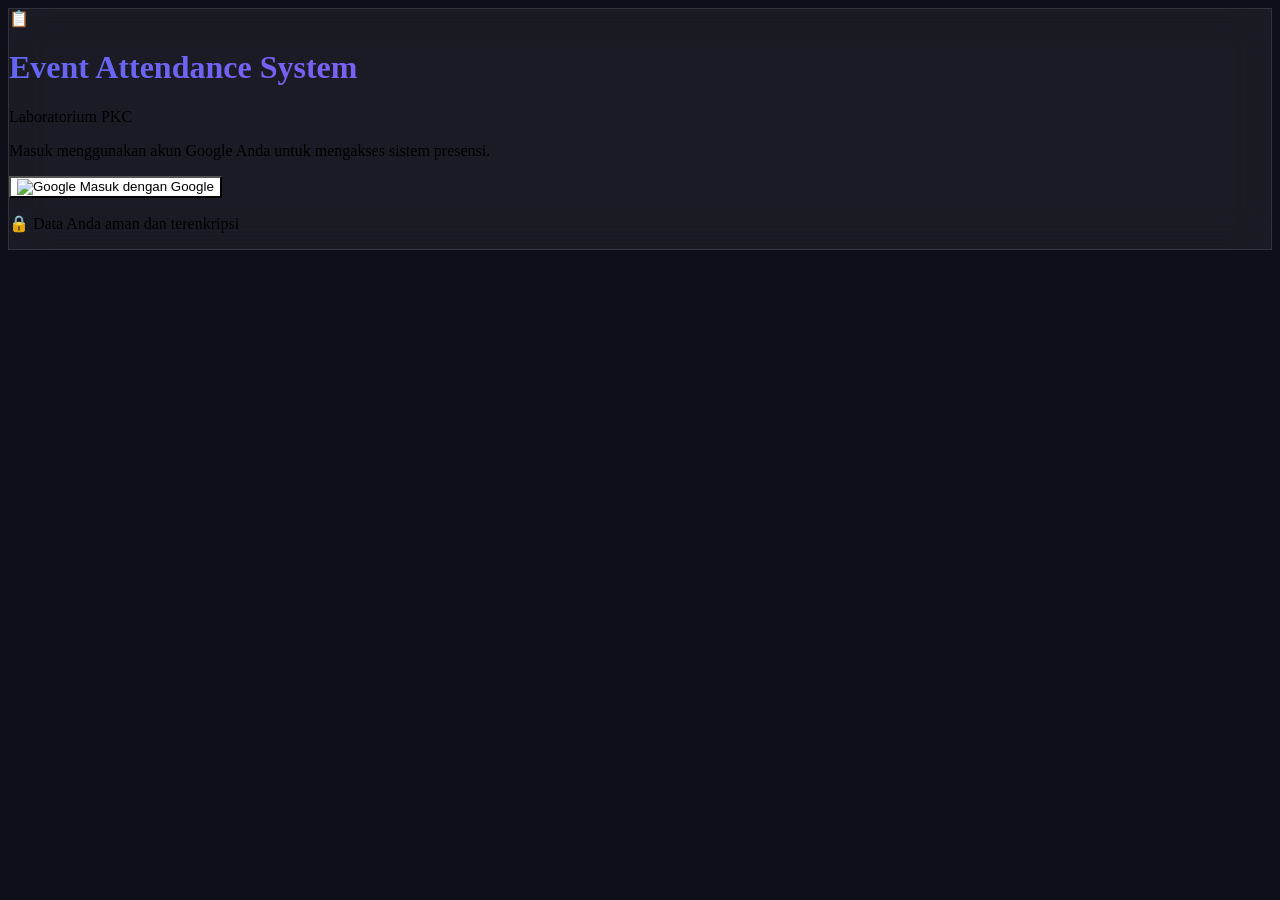
==== admin.html @ 3928535d "Add geofencing feature with Leaflet map" ====
<!DOCTYPE html>
<html lang="id">
<head>
  <meta charset="UTF-8">
  <meta name="viewport" content="width=device-width, initial-scale=1.0">
  <title>Dashboard Admin — Event Attendance</title>
  <script src="https://cdn.tailwindcss.com"></script>
  <script src="https://cdn.jsdelivr.net/npm/chart.js"></script>
  <!-- Leaflet Maps -->
<link rel="stylesheet"
  href="https://unpkg.com/leaflet@1.9.4/dist/leaflet.css"/>
<script src="https://unpkg.com/leaflet@1.9.4/dist/leaflet.js"></script>
<style>
  /* Override Leaflet dark mode */
  .leaflet-container {
    background: #1a1a2e !important;
  }
  .leaflet-tile {
    filter: brightness(0.85) saturate(0.9);
  }
  .leaflet-control-zoom a {
    background: #1e1e2e !important;
    color: #e0e0e0 !important;
    border-color: rgba(255,255,255,0.1) !important;
  }
  .leaflet-popup-content-wrapper {
    background: #1e1e2e !important;
    color: #e0e0e0 !important;
    border: 1px solid rgba(255,255,255,0.1);
  }
  .leaflet-popup-tip {
    background: #1e1e2e !important;
  }
</style>

  <script src="https://accounts.google.com/gsi/client" async defer></script>
  <style>
    body { background-color: #0f0f1a; }
    .glass {
      background: rgba(255,255,255,0.05);
      backdrop-filter: blur(20px);
      -webkit-backdrop-filter: blur(20px);
      border: 1px solid rgba(255,255,255,0.1);
    }
    .gradient-text {
      background: linear-gradient(135deg, #6366f1, #8b5cf6);
      -webkit-background-clip: text;
      -webkit-text-fill-color: transparent;
    }
    .nav-item {
      display: flex;
      flex-direction: column;
      align-items: center;
      gap: 2px;
      padding: 8px 12px;
      border-radius: 14px;
      cursor: pointer;
      transition: all 0.2s;
      color: #6b7280;
      font-size: 10px;
      font-weight: 600;
    }
    .nav-item.active {
      background: rgba(99,102,241,0.2);
      color: #818cf8;
    }
    .nav-item:hover:not(.active) {
      background: rgba(255,255,255,0.05);
      color: #9ca3af;
    }
    .tab-content { display: none; }
    .tab-content.active { display: block; }
    .stat-card {
      background: rgba(255,255,255,0.05);
      border: 1px solid rgba(255,255,255,0.1);
      border-radius: 16px;
      padding: 16px;
    }
    .input-field {
      width: 100%;
      padding: 10px 14px;
      background: rgba(255,255,255,0.05);
      border: 1px solid rgba(255,255,255,0.1);
      border-radius: 12px;
      color: white;
      font-size: 13px;
      outline: none;
      transition: border-color 0.2s;
    }
    .input-field:focus { border-color: #6366f1; }
    .input-field::placeholder { color: #4b5563; }
    .btn-primary {
      background: #4f46e5;
      color: white;
      font-weight: 700;
      padding: 10px 20px;
      border-radius: 12px;
      font-size: 13px;
      transition: all 0.2s;
      cursor: pointer;
    }
    .btn-primary:hover { background: #4338ca; }
    .btn-danger {
      background: rgba(239,68,68,0.2);
      color: #f87171;
      border: 1px solid rgba(239,68,68,0.3);
      font-weight: 600;
      padding: 6px 12px;
      border-radius: 10px;
      font-size: 11px;
      transition: all 0.2s;
      cursor: pointer;
    }
    .btn-danger:hover { background: rgba(239,68,68,0.3); }
    .modal-overlay {
      position: fixed;
      inset: 0;
      background: rgba(0,0,0,0.7);
      backdrop-filter: blur(8px);
      display: flex;
      align-items: center;
      justify-content: center;
      padding: 16px;
      z-index: 50;
    }
    .orb {
      position: fixed;
      border-radius: 50%;
      filter: blur(80px);
      opacity: 0.08;
      pointer-events: none;
    }
  </style>
</head>
<body class="min-h-screen pb-24">

  <!-- Background Orbs -->
  <div class="orb w-96 h-96 bg-indigo-600 -top-20 -right-20"></div>
  <div class="orb w-80 h-80 bg-purple-600 bottom-20 -left-20"></div>

  <div class="max-w-2xl mx-auto p-4 space-y-4">

    <!-- Header -->
    <header class="glass rounded-2xl p-4 flex items-center justify-between">
      <div>
        <h1 class="gradient-text font-bold text-lg">Dashboard Admin</h1>
        <p class="text-gray-400 text-xs" id="admin-email">-</p>
      </div>
      <div class="flex items-center gap-2">
        <span id="admin-role"
          class="px-2 py-1 text-[10px] font-bold rounded-full
            bg-indigo-500/20 text-indigo-400 border border-indigo-500/30">
          ADMIN
        </span>
        <button onclick="window.location.href='index.html'"
          class="w-9 h-9 rounded-xl bg-white/5 hover:bg-white/10
            flex items-center justify-center text-gray-400
            hover:text-white transition text-lg">
          🏠
        </button>
        <button onclick="window.location.href='profile.html'"
          class="relative group">
          <img id="admin-avatar" src="" alt=""
            class="w-9 h-9 rounded-full border-2 border-white/20
              group-hover:border-indigo-500 transition">
        </button>
      </div>
    </header>

    <!-- STAT CARDS -->
    <div class="grid grid-cols-2 gap-3" id="stat-cards">
      <div class="stat-card">
        <p class="text-gray-400 text-xs mb-1">Total User</p>
        <p id="stat-users" class="text-white text-2xl font-bold">-</p>
      </div>
      <div class="stat-card">
        <p class="text-gray-400 text-xs mb-1">Event Aktif</p>
        <p id="stat-events" class="text-white text-2xl font-bold">-</p>
      </div>
      <div class="stat-card">
        <p class="text-gray-400 text-xs mb-1">Total Presensi</p>
        <p id="stat-attendance" class="text-white text-2xl font-bold">-</p>
      </div>
      <div class="stat-card">
        <p class="text-gray-400 text-xs mb-1">Presensi Hari Ini</p>
        <p id="stat-today" class="text-white text-2xl font-bold">-</p>
      </div>
    </div>

    <!-- TAB NAVIGATION -->
    <div class="glass rounded-2xl p-2 flex justify-around">
      <div class="nav-item active" onclick="switchTab('overview')" id="tab-overview">
        <span class="text-xl">📊</span>
        <span>Overview</span>
      </div>
      <div class="nav-item" onclick="switchTab('events')" id="tab-events">
        <span class="text-xl">📅</span>
        <span>Event</span>
      </div>
      <div class="nav-item" onclick="switchTab('users')" id="tab-users">
        <span class="text-xl">👥</span>
        <span>User</span>
      </div>
      <div class="nav-item" onclick="switchTab('scanner')" id="tab-scanner">
        <span class="text-xl">📷</span>
        <span>Scanner</span>
      </div>
      <div class="nav-item" onclick="switchTab('export')" id="tab-export">
        <span class="text-xl">📤</span>
        <span>Export</span>
      </div>
    </div>

    <!-- TAB: OVERVIEW -->
    <div id="content-overview" class="tab-content active space-y-4">
      <div class="glass rounded-2xl p-4 space-y-3">
        <h2 class="text-sm font-semibold text-gray-300">
          Grafik Presensi per Event
        </h2>
        <canvas id="chart-attendance" height="200"></canvas>
      </div>
      <div class="glass rounded-2xl p-4 space-y-3">
        <h2 class="text-sm font-semibold text-gray-300">
          Presensi Terkini
        </h2>
        <div id="recent-attendance" class="space-y-2">
          <p class="text-gray-500 text-xs text-center py-3">Memuat...</p>
        </div>
      </div>
    </div>

    <!-- TAB: EVENTS -->
<div id="content-events" class="tab-content space-y-4">

  <!-- Form Buat Event -->
  <div class="glass rounded-2xl p-5 space-y-4">
    <h2 class="text-sm font-semibold text-gray-300">+ Buat Event Baru</h2>
    <div class="space-y-3">

      <!-- Nama Event -->
      <div>
        <label class="block text-xs text-gray-400 mb-1">Nama Event</label>
        <input type="text" id="evt-title"
          placeholder="Contoh: Rapat All Hands Q3"
          class="input-field">
      </div>

      <!-- Waktu -->
      <div class="grid grid-cols-2 gap-3">
        <div>
          <label class="block text-xs text-gray-400 mb-1">Waktu Mulai</label>
          <input type="datetime-local" id="evt-start" class="input-field">
        </div>
        <div>
          <label class="block text-xs text-gray-400 mb-1">Waktu Selesai</label>
          <input type="datetime-local" id="evt-end" class="input-field">
        </div>
      </div>

      <!-- Toggle Geofencing -->
      <div class="flex items-center justify-between p-3
        bg-white/5 rounded-xl border border-white/10">
        <div>
          <p class="text-white text-sm font-medium">📍 Aktifkan Geofencing</p>
          <p class="text-gray-500 text-xs">
            Presensi hanya valid di dalam radius lokasi event
          </p>
        </div>
        <button onclick="toggleGeofencing()" id="btn-geofencing"
          class="relative w-12 h-6 rounded-full transition-colors duration-300
            bg-gray-600 flex-shrink-0">
          <span id="geofencing-thumb"
            class="absolute top-0.5 left-0.5 w-5 h-5 bg-white
              rounded-full shadow transition-transform duration-300">
          </span>
        </button>
      </div>

      <!-- Geofencing Settings (hidden by default) -->
      <div id="geofencing-settings" class="hidden space-y-3">

        <!-- Radius Input -->
        <div>
          <label class="block text-xs text-gray-400 mb-1">
            Radius Area (meter)
          </label>
          <div class="flex gap-2 items-center">
            <input type="number" id="evt-radius"
              placeholder="Contoh: 100"
              min="10" max="10000" value="100"
              class="input-field flex-1"
              oninput="updateRadiusDisplay()">
            <span class="text-gray-400 text-sm flex-shrink-0">meter</span>
          </div>
          <!-- Preset Radius -->
          <div class="flex gap-2 mt-2 flex-wrap">
            <button onclick="setRadius(50)"
              class="px-3 py-1 bg-white/5 hover:bg-white/10
                text-gray-400 text-xs rounded-lg border
                border-white/10 transition">
              50m
            </button>
            <button onclick="setRadius(100)"
              class="px-3 py-1 bg-white/5 hover:bg-white/10
                text-gray-400 text-xs rounded-lg border
                border-white/10 transition">
              100m
            </button>
            <button onclick="setRadius(200)"
              class="px-3 py-1 bg-white/5 hover:bg-white/10
                text-gray-400 text-xs rounded-lg border
                border-white/10 transition">
              200m
            </button>
            <button onclick="setRadius(500)"
              class="px-3 py-1 bg-white/5 hover:bg-white/10
                text-gray-400 text-xs rounded-lg border
                border-white/10 transition">
              500m
            </button>
            <button onclick="setRadius(1000)"
              class="px-3 py-1 bg-white/5 hover:bg-white/10
                text-gray-400 text-xs rounded-lg border
                border-white/10 transition">
              1km
            </button>
          </div>
        </div>

        <!-- Map -->
        <div>
          <label class="block text-xs text-gray-400 mb-1">
            Titik Pusat Lokasi Event
          </label>

          <!-- Map Status -->
          <div id="map-status"
            class="flex items-center gap-2 p-2 mb-2
              bg-amber-500/10 border border-amber-500/30
              rounded-lg text-amber-400 text-xs">
            <div class="animate-spin rounded-full h-3 w-3
              border-t border-amber-400 flex-shrink-0"></div>
            <span>Mengambil lokasi Anda...</span>
          </div>

          <!-- Map Container -->
          <div id="event-map"
            class="w-full rounded-xl overflow-hidden border border-white/10"
            style="height: 280px; background: #1a1a2e;">
          </div>

          <!-- Koordinat Display -->
          <div class="grid grid-cols-2 gap-2 mt-2">
            <div class="bg-white/5 rounded-lg p-2">
              <p class="text-gray-500 text-[10px] mb-0.5">Latitude</p>
              <p id="display-lat" class="text-white text-xs font-mono">-</p>
            </div>
            <div class="bg-white/5 rounded-lg p-2">
              <p class="text-gray-500 text-[10px] mb-0.5">Longitude</p>
              <p id="display-lng" class="text-white text-xs font-mono">-</p>
            </div>
          </div>

          <p class="text-gray-500 text-[10px] mt-1 text-center">
            Klik pada peta untuk memindahkan titik lokasi event
          </p>
        </div>

      </div>

      <!-- Tombol Simpan -->
      <button onclick="submitCreateEvent()" class="btn-primary w-full">
        💾 Simpan Event
      </button>

    </div>
  </div>

  <!-- Daftar Event -->
  <div class="glass rounded-2xl p-4 space-y-3">
    <h2 class="text-sm font-semibold text-gray-300">Semua Event</h2>
    <div id="events-list" class="space-y-2">
      <p class="text-gray-500 text-xs text-center py-3">Memuat...</p>
    </div>
  </div>
</div>

    <!-- TAB: USERS -->
    <div id="content-users" class="tab-content space-y-4">

      <!-- Search -->
      <div class="glass rounded-2xl p-4">
        <input type="text" id="user-search"
          placeholder="🔍 Cari nama, email, atau badge..."
          class="input-field" oninput="filterUsers()">
      </div>

      <!-- User List -->
      <div class="glass rounded-2xl p-4 space-y-3">
        <div class="flex items-center justify-between">
          <h2 class="text-sm font-semibold text-gray-300">Daftar User</h2>
          <span id="user-count"
            class="text-[10px] text-gray-500 bg-white/5
              px-2 py-1 rounded-full">
            0 user
          </span>
        </div>
        <div id="users-list" class="space-y-2">
          <p class="text-gray-500 text-xs text-center py-3">Memuat...</p>
        </div>
      </div>

    </div>

    <!-- TAB: SCANNER -->
    <div id="content-scanner" class="tab-content">
      <div class="glass rounded-2xl p-5 flex flex-col items-center gap-4">
        <div class="text-6xl">📷</div>
        <div class="text-center">
          <h2 class="text-white font-bold text-base mb-1">Buka Scanner</h2>
          <p class="text-gray-400 text-sm">
            Scanner berjalan di halaman terpisah untuk akses kamera yang optimal.
          </p>
        </div>
        <button onclick="window.location.href='scanner.html'"
          class="btn-primary w-full py-4 text-base">
          📷 Buka Halaman Scanner
        </button>
      </div>
    </div>

    <!-- TAB: EXPORT -->
    <div id="content-export" class="tab-content space-y-4">
      <div class="glass rounded-2xl p-5 space-y-4">
        <h2 class="text-sm font-semibold text-gray-300">Export Data Presensi</h2>

        <div>
          <label class="block text-xs text-gray-400 mb-1">Pilih Event</label>
          <select id="export-event" class="input-field">
            <option value="all" class="bg-gray-900">Semua Event</option>
          </select>
        </div>

        <div class="grid grid-cols-2 gap-3">
          <div>
            <label class="block text-xs text-gray-400 mb-1">Dari Tanggal</label>
            <input type="date" id="export-from" class="input-field">
          </div>
          <div>
            <label class="block text-xs text-gray-400 mb-1">Sampai Tanggal</label>
            <input type="date" id="export-to" class="input-field">
          </div>
        </div>

        <div class="grid grid-cols-2 gap-3">
          <button onclick="exportData('csv')"
            class="btn-primary flex items-center justify-center gap-2">
            📄 Export CSV
          </button>
          <button onclick="exportData('excel')"
            class="btn-primary flex items-center justify-center gap-2"
            style="background:#16a34a">
            📊 Export Excel
          </button>
        </div>
      </div>

      <!-- Export User -->
      <div class="glass rounded-2xl p-5 space-y-3">
        <h2 class="text-sm font-semibold text-gray-300">Export Data User</h2>
        <button onclick="exportUsers()"
          class="btn-primary w-full flex items-center justify-center gap-2">
          👥 Export Daftar User
        </button>
      </div>
    </div>

  </div>

  <!-- BOTTOM NAV (mobile) -->
  <div class="fixed bottom-0 left-0 right-0 glass border-t border-white/10 p-2
    flex justify-around max-w-2xl mx-auto">
    <div class="nav-item" onclick="switchTab('overview')">
      <span>📊</span><span>Overview</span>
    </div>
    <div class="nav-item" onclick="switchTab('events')">
      <span>📅</span><span>Event</span>
    </div>
    <div class="nav-item" onclick="switchTab('users')">
      <span>👥</span><span>User</span>
    </div>
    <div class="nav-item" onclick="switchTab('scanner')">
      <span>📷</span><span>Scanner</span>
    </div>
    <div class="nav-item" onclick="switchTab('export')">
      <span>📤</span><span>Export</span>
    </div>
  </div>

  <!-- MODAL: KONFIRMASI HAPUS -->
  <div id="modal-delete" class="modal-overlay hidden">
    <div class="glass rounded-2xl p-6 w-full max-w-sm space-y-4">
      <h3 class="text-white font-bold text-base">⚠️ Konfirmasi Hapus</h3>
      <p id="modal-delete-msg" class="text-gray-400 text-sm"></p>
      <div class="flex gap-3">
        <button onclick="closeModal()"
          class="flex-1 py-3 bg-white/5 hover:bg-white/10
            text-gray-300 rounded-xl text-sm transition">
          Batal
        </button>
        <button id="modal-confirm-btn"
          class="flex-1 py-3 bg-rose-600 hover:bg-rose-700
            text-white font-bold rounded-xl text-sm transition">
          Hapus
        </button>
      </div>
    </div>
  </div>

  <!-- MODAL: EDIT ROLE USER -->
  <div id="modal-role" class="modal-overlay hidden">
    <div class="glass rounded-2xl p-6 w-full max-w-sm space-y-4">
      <h3 class="text-white font-bold text-base">👤 Ubah Role User</h3>
      <p id="modal-role-email" class="text-gray-400 text-sm"></p>
      <select id="modal-role-select" class="input-field">
        <option value="USER" class="bg-gray-900">USER</option>
        <option value="ADMIN" class="bg-gray-900">ADMIN</option>
        <option value="SUPERADMIN" class="bg-gray-900">SUPERADMIN</option>
      </select>
      <div class="flex gap-3">
        <button onclick="closeRoleModal()"
          class="flex-1 py-3 bg-white/5 hover:bg-white/10
            text-gray-300 rounded-xl text-sm transition">
          Batal
        </button>
        <button onclick="saveRole()"
          class="flex-1 py-3 bg-indigo-600 hover:bg-indigo-700
            text-white font-bold rounded-xl text-sm transition">
          Simpan
        </button>
      </div>
    </div>
  </div>

  <script src="js/config.js"></script>
  <script src="js/app.js"></script>
  <script src="js/admin-events.js"></script>
  <script src="js/admin-users.js"></script>
  <script src="js/admin-stats.js"></script>
  <script src="js/admin-export.js"></script>
  <script>
    let user = null;
    let currentTab = "overview";
    let deleteCallback = null;
    let roleTargetEmail = null;

    // ===== INIT =====
    window.onload = async function() {
      user = await requireAuth({
        requireProfile: true,
        requireAdmin: true
      });
      if (!user) return;

      // Isi info header
      document.getElementById("admin-email").textContent = user.email;
      document.getElementById("admin-role").textContent = user.role;
      if (user.picture) {
        document.getElementById("admin-avatar").src = user.picture;
      }

      // Load semua data
      await Promise.all([
        loadStats(),
        loadRecentAttendance(),
        loadEventsTab(),
        loadUsersTab(),
        loadExportEvents()
      ]);
    };

    // ===== TAB NAVIGATION =====
    function switchTab(tab) {
      // Update nav
      document.querySelectorAll(".nav-item").forEach(el => {
        el.classList.remove("active");
      });
      document.querySelectorAll(`[onclick="switchTab('${tab}')"]`).forEach(el => {
        el.classList.add("active");
      });

      // Update content
      document.querySelectorAll(".tab-content").forEach(el => {
        el.classList.remove("active");
      });
      document.getElementById(`content-${tab}`).classList.add("active");
      currentTab = tab;
    }

    // ===== MODAL DELETE =====
    function showDeleteModal(message, callback) {
      document.getElementById("modal-delete-msg").textContent = message;
      document.getElementById("modal-delete").classList.remove("hidden");
      deleteCallback = callback;
      document.getElementById("modal-confirm-btn").onclick = async () => {
        closeModal();
        if (deleteCallback) await deleteCallback();
      };
    }

    function closeModal() {
      document.getElementById("modal-delete").classList.add("hidden");
      deleteCallback = null;
    }

    // ===== MODAL ROLE =====
    function showRoleModal(email, currentRole) {
      roleTargetEmail = email;
      document.getElementById("modal-role-email").textContent = email;
      document.getElementById("modal-role-select").value = currentRole;
      document.getElementById("modal-role").classList.remove("hidden");
    }

    function closeRoleModal() {
      document.getElementById("modal-role").classList.add("hidden");
      roleTargetEmail = null;
    }

    async function saveRole() {
      if (!roleTargetEmail) return;
      const newRole = document.getElementById("modal-role-select").value;
      showLoading("Mengubah role...");
      const result = await callAPI("updateUserRole", {
        targetEmail: roleTargetEmail,
        newRole: newRole
      });
      hideLoading();
      closeRoleModal();
      if (result.success) {
        showToast("Role berhasil diubah!", "success");
        await loadUsersTab();
      } else {
        showToast("Gagal: " + result.message, "error");
      }
    }
  </script>
  <script>
// ============================================================
// GEOFENCING & MAP LOGIC
// ============================================================
let geofencingEnabled = false;
let eventMap = null;
let eventMarker = null;
let eventCircle = null;
let selectedLat = null;
let selectedLng = null;
let mapInitialized = false;

// ===== TOGGLE GEOFENCING =====
function toggleGeofencing() {
  geofencingEnabled = !geofencingEnabled;

  // Update toggle UI
  const btn = document.getElementById("btn-geofencing");
  const thumb = document.getElementById("geofencing-thumb");
  const settings = document.getElementById("geofencing-settings");

  if (geofencingEnabled) {
    btn.classList.remove("bg-gray-600");
    btn.classList.add("bg-indigo-600");
    thumb.style.transform = "translateX(24px)";
    settings.classList.remove("hidden");

    // Init map jika belum
    if (!mapInitialized) {
      initMap();
    }
  } else {
    btn.classList.remove("bg-indigo-600");
    btn.classList.add("bg-gray-600");
    thumb.style.transform = "translateX(0)";
    settings.classList.add("hidden");
  }
}

// ===== INIT MAP =====
function initMap() {
  // Ambil lokasi admin sekarang
  if (!navigator.geolocation) {
    showMapStatus("GPS tidak tersedia di browser ini.", "error");
    initMapAtDefault();
    return;
  }

  showMapStatus("Mengambil lokasi Anda...", "loading");

  navigator.geolocation.getCurrentPosition(
    (position) => {
      const lat = position.coords.latitude;
      const lng = position.coords.longitude;
      selectedLat = lat;
      selectedLng = lng;
      showMapStatus(
        `Lokasi ditemukan (akurasi ±${Math.round(position.coords.accuracy)}m)`,
        "success"
      );
      createMap(lat, lng);
    },
    (error) => {
      let msg = "Gagal ambil lokasi.";
      if (error.code === 1) msg = "Izin GPS ditolak. Klik peta untuk pilih lokasi manual.";
      if (error.code === 2) msg = "GPS tidak tersedia. Pilih lokasi manual di peta.";
      if (error.code === 3) msg = "GPS timeout. Pilih lokasi manual di peta.";
      showMapStatus(msg, "warning");
      initMapAtDefault();
    },
    { enableHighAccuracy: true, timeout: 10000, maximumAge: 0 }
  );
}

// ===== INIT MAP DI LOKASI DEFAULT =====
function initMapAtDefault() {
  // Default: Jakarta
  createMap(-6.2088, 106.8456);
}

// ===== BUAT MAP =====
function createMap(lat, lng) {
  if (eventMap) {
    eventMap.remove();
    eventMap = null;
  }

  eventMap = L.map("event-map", {
    center: [lat, lng],
    zoom: 17,
    zoomControl: true
  });

  // OpenStreetMap tiles
  L.tileLayer("https://{s}.tile.openstreetmap.org/{z}/{x}/{y}.png", {
    attribution: "© OpenStreetMap contributors",
    maxZoom: 19
  }).addTo(eventMap);

  // Custom marker icon
  const markerIcon = L.divIcon({
    html: `<div style="
      background: #6366f1;
      width: 20px; height: 20px;
      border-radius: 50% 50% 50% 0;
      transform: rotate(-45deg);
      border: 3px solid white;
      box-shadow: 0 2px 8px rgba(0,0,0,0.4);
    "></div>`,
    iconSize: [20, 20],
    iconAnchor: [10, 20],
    className: ""
  });

  // Tambah marker
  eventMarker = L.marker([lat, lng], {
    draggable: true,
    icon: markerIcon
  }).addTo(eventMap);

  // Tambah circle radius
  const radius = parseInt(document.getElementById("evt-radius").value) || 100;
  eventCircle = L.circle([lat, lng], {
    radius: radius,
    color: "#6366f1",
    fillColor: "#6366f1",
    fillOpacity: 0.15,
    weight: 2
  }).addTo(eventMap);

  // Update koordinat display
  updateCoordDisplay(lat, lng);

  // Event: marker di-drag
  eventMarker.on("dragend", (e) => {
    const pos = e.target.getLatLng();
    selectedLat = pos.lat;
    selectedLng = pos.lng;
    eventCircle.setLatLng([pos.lat, pos.lng]);
    updateCoordDisplay(pos.lat, pos.lng);
  });

  // Event: klik di map = pindahkan marker
  eventMap.on("click", (e) => {
    const { lat, lng } = e.latlng;
    selectedLat = lat;
    selectedLng = lng;
    eventMarker.setLatLng([lat, lng]);
    eventCircle.setLatLng([lat, lng]);
    updateCoordDisplay(lat, lng);
  });

  mapInitialized = true;

  // Fix leaflet rendering issue di hidden div
  setTimeout(() => {
    eventMap.invalidateSize();
  }, 300);
}

// ===== UPDATE RADIUS CIRCLE =====
function updateRadiusDisplay() {
  const radius = parseInt(document.getElementById("evt-radius").value) || 100;
  if (eventCircle) {
    eventCircle.setRadius(radius);
  }
}

function setRadius(value) {
  document.getElementById("evt-radius").value = value;
  updateRadiusDisplay();
}

// ===== UPDATE KOORDINAT DISPLAY =====
function updateCoordDisplay(lat, lng) {
  document.getElementById("display-lat").textContent =
    lat.toFixed(6);
  document.getElementById("display-lng").textContent =
    lng.toFixed(6);
}

// ===== TAMPILKAN STATUS MAP =====
function showMapStatus(msg, type) {
  const el = document.getElementById("map-status");
  const styles = {
    loading : "bg-amber-500/10 border-amber-500/30 text-amber-400",
    success : "bg-emerald-500/10 border-emerald-500/30 text-emerald-400",
    warning : "bg-amber-500/10 border-amber-500/30 text-amber-400",
    error   : "bg-rose-500/10 border-rose-500/30 text-rose-400"
  };
  const icons = {
    loading : `<div class="animate-spin rounded-full h-3 w-3
                border-t border-amber-400 flex-shrink-0"></div>`,
    success : `<span>✅</span>`,
    warning : `<span>⚠️</span>`,
    error   : `<span>❌</span>`
  };

  el.className = `flex items-center gap-2 p-2 mb-2
    border rounded-lg text-xs ${styles[type]}`;
  el.innerHTML = `${icons[type]}<span>${msg}</span>`;
}

// Fix map size saat tab events dibuka
const originalSwitchTab = switchTab;
window.switchTab = function(tab) {
  originalSwitchTab(tab);
  if (tab === "events" && eventMap) {
    setTimeout(() => eventMap.invalidateSize(), 300);
  }
};
</script>
</body>
</html>
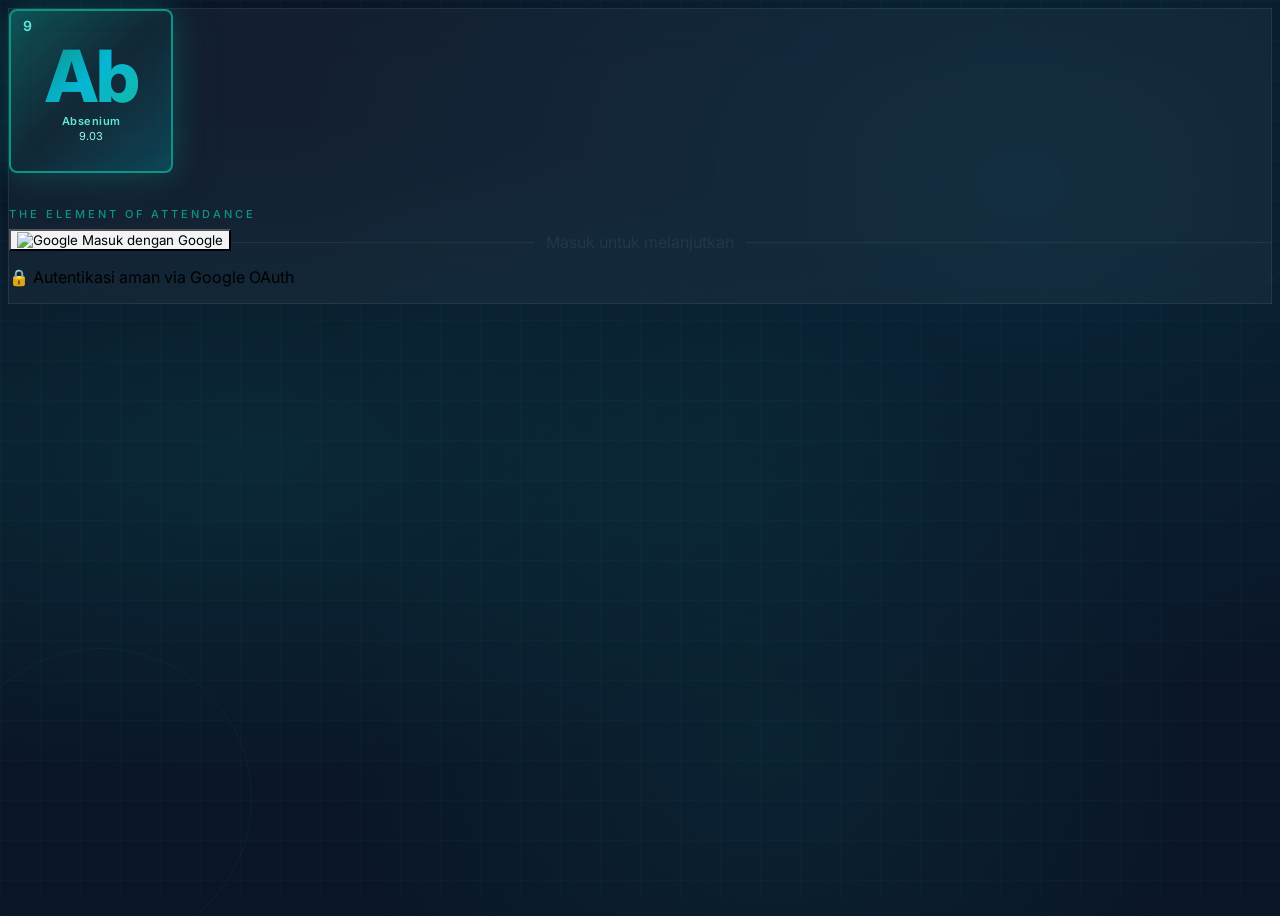
==== commit f3cd3512: "Rebrand to Absenium with periodic element design" ====
--- a/admin.html
+++ b/admin.html
@@ -3,9 +3,11 @@
 <head>
   <meta charset="UTF-8">
   <meta name="viewport" content="width=device-width, initial-scale=1.0">
-  <title>Dashboard Admin — Event Attendance</title>
+  <title>Absenium — Dashboard Admin</title>
   <script src="https://cdn.tailwindcss.com"></script>
   <script src="https://cdn.jsdelivr.net/npm/chart.js"></script>
+  <!-- docx.js untuk export Word -->
+  <script src="https://unpkg.com/docx@7.8.2/build/index.js"></script>
   <!-- Leaflet Maps -->
 <link rel="stylesheet"
   href="https://unpkg.com/leaflet@1.9.4/dist/leaflet.css"/>
@@ -143,7 +145,12 @@
     <!-- Header -->
     <header class="glass rounded-2xl p-4 flex items-center justify-between">
       <div>
-        <h1 class="gradient-text font-bold text-lg">Dashboard Admin</h1>
+        <h1 class="font-bold text-lg" style="
+          background: linear-gradient(135deg, #0d9488, #06b6d4);
+          -webkit-background-clip: text;
+          -webkit-text-fill-color: transparent;">
+          Absenium
+        </h1>
         <p class="text-gray-400 text-xs" id="admin-email">-</p>
       </div>
       <div class="flex items-center gap-2">
@@ -241,9 +248,60 @@
       <div>
         <label class="block text-xs text-gray-400 mb-1">Nama Event</label>
         <input type="text" id="evt-title"
-          placeholder="Contoh: Rapat All Hands Q3"
+          placeholder="Contoh: Pengenalan Kalibrasi"
           class="input-field">
       </div>
+
+      <!-- Keterangan Kegiatan -->
+<div>
+  <label class="block text-xs text-gray-400 mb-1">
+    Keterangan Kegiatan
+  </label>
+  <input type="text" id="evt-keterangan"
+    placeholder="Contoh: Sharing Knowledge, Pengenalan Alat"
+    class="input-field">
+</div>
+
+<!-- Tempat -->
+<div>
+  <label class="block text-xs text-gray-400 mb-1">Tempat</label>
+  <input type="text" id="evt-tempat"
+    placeholder="Contoh: Ruang Rapat Lantai 2"
+    class="input-field">
+</div>
+
+<!-- Pembicara -->
+<div class="space-y-2">
+  <div class="flex items-center justify-between">
+    <label class="block text-xs text-gray-400">
+      Pembicara
+    </label>
+    <button onclick="addPembicaraField()"
+      class="px-2 py-1 bg-indigo-500/20 text-indigo-400
+        border border-indigo-500/30 rounded-lg text-[11px]
+        font-semibold hover:bg-indigo-500/30 transition">
+      + Tambah
+    </button>
+  </div>
+
+  <!-- Container pembicara dinamis -->
+  <div id="pembicara-container" class="space-y-2">
+    <!-- Field pembicara pertama (default) -->
+    <div class="pembicara-item flex items-center gap-2">
+      <input type="text"
+        placeholder="Nama pembicara"
+        class="input-field flex-1 pembicara-input">
+      <input type="text"
+        placeholder="Dari (instansi/bagian)"
+        class="input-field flex-1 pembicara-asal">
+    </div>
+  </div>
+
+  <p class="text-gray-600 text-[10px]">
+    Isi nama dan asal instansi/bagian pembicara
+  </p>
+</div>
+
 
       <!-- Waktu -->
       <div class="grid grid-cols-2 gap-3">
@@ -463,6 +521,15 @@
             📊 Export Excel
           </button>
         </div>
+
+        <!-- Tombol Word baru -->
+        <button onclick="handleExportAllWord()"
+          class="w-full flex items-center justify-center gap-2
+            py-3 rounded-xl font-bold text-sm transition"
+          style="background:#2b5797; color:white;">
+          📝 Export Semua Daftar Hadir (Word)
+        </button>
+
       </div>
 
       <!-- Export User -->
@@ -643,6 +710,18 @@
         showToast("Gagal: " + result.message, "error");
       }
     }
+    function handleExportAllWord() {
+      const eventId = document.getElementById("export-event").value;
+      if (!eventId || eventId === "all") {
+        showToast(
+          "Pilih satu event spesifik untuk export Word",
+          "warning"
+        );
+        return;
+      }
+      exportAttendanceWord(eventId);
+    }
+
   </script>
   <script>
 // ============================================================
@@ -856,5 +935,72 @@
   }
 };
 </script>
+<script>
+// ============================================================
+// PEMBICARA DYNAMIC FIELDS
+// ============================================================
+function addPembicaraField() {
+  const container = document.getElementById("pembicara-container");
+  const items = container.querySelectorAll(".pembicara-item");
+
+  // Maksimal 10 pembicara
+  if (items.length >= 10) {
+    showToast("Maksimal 10 pembicara", "warning");
+    return;
+  }
+
+  const div = document.createElement("div");
+  div.className = "pembicara-item flex items-center gap-2";
+  div.innerHTML = `
+    <input type="text"
+      placeholder="Nama pembicara"
+      class="input-field flex-1 pembicara-input">
+    <input type="text"
+      placeholder="Dari (instansi/bagian)"
+      class="input-field flex-1 pembicara-asal">
+    <button onclick="removePembicaraField(this)"
+      class="w-8 h-8 flex-shrink-0 bg-rose-500/20
+        text-rose-400 border border-rose-500/30
+        rounded-lg flex items-center justify-center
+        hover:bg-rose-500/30 transition text-sm">
+      ✕
+    </button>
+  `;
+  container.appendChild(div);
+}
+
+function removePembicaraField(btn) {
+  btn.closest(".pembicara-item").remove();
+}
+
+function getPembicaraData() {
+  const items = document.querySelectorAll(".pembicara-item");
+  const pembicara = [];
+
+  items.forEach(item => {
+    const nama = item.querySelector(".pembicara-input").value.trim();
+    const asal = item.querySelector(".pembicara-asal").value.trim();
+    if (nama) {
+      pembicara.push({ nama, asal });
+    }
+  });
+
+  return pembicara;
+}
+
+function resetPembicaraFields() {
+  const container = document.getElementById("pembicara-container");
+  container.innerHTML = `
+    <div class="pembicara-item flex items-center gap-2">
+      <input type="text"
+        placeholder="Nama pembicara"
+        class="input-field flex-1 pembicara-input">
+      <input type="text"
+        placeholder="Dari (instansi/bagian)"
+        class="input-field flex-1 pembicara-asal">
+    </div>
+  `;
+}
+</script>
 </body>
 </html>
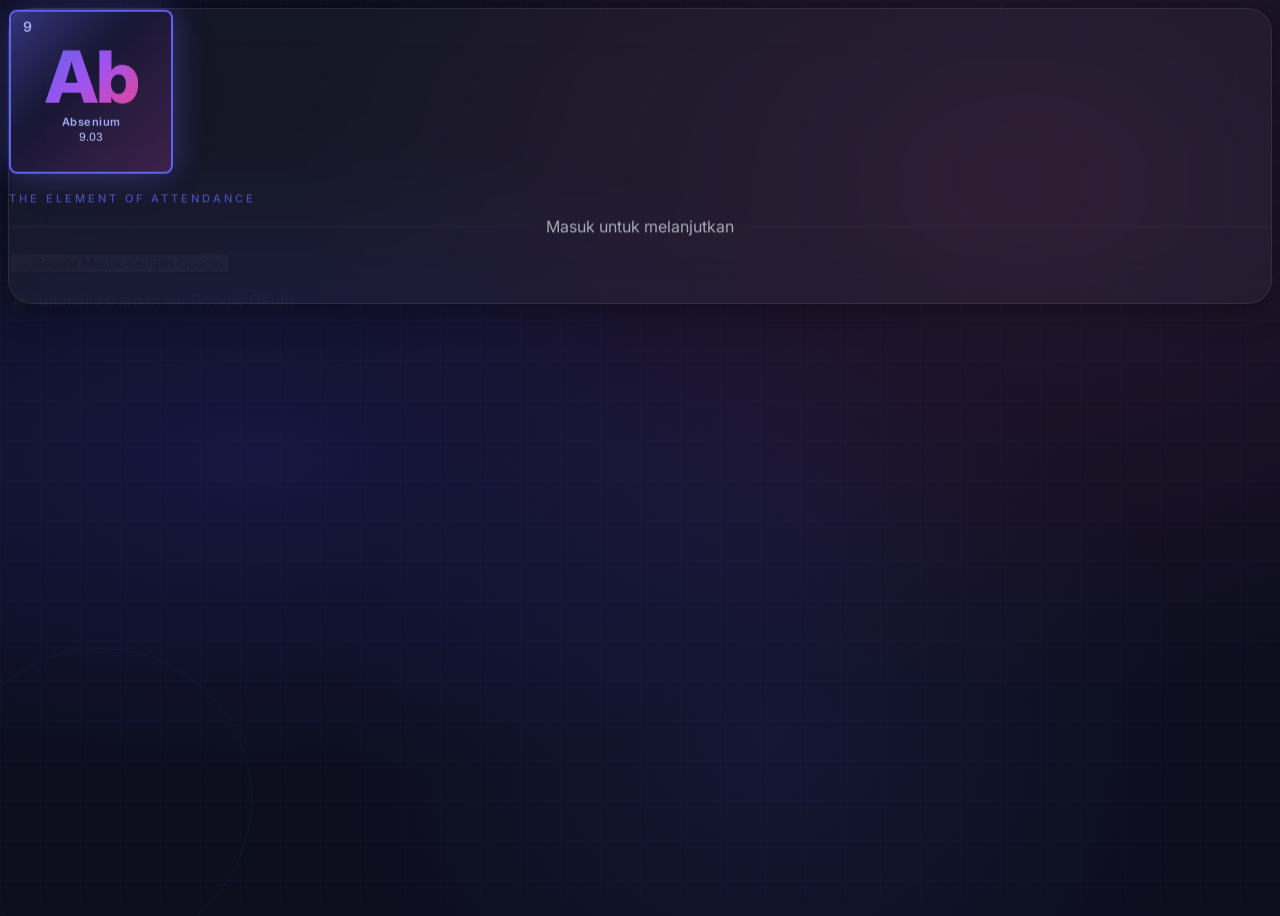
==== commit 6a538a75: "Rebrand colors to Indigo + Pink theme" ====
--- a/admin.html
+++ b/admin.html
@@ -4,6 +4,7 @@
   <meta charset="UTF-8">
   <meta name="viewport" content="width=device-width, initial-scale=1.0">
   <title>Absenium — Dashboard Admin</title>
+  <link rel="stylesheet" href="style.css">
   <script src="https://cdn.tailwindcss.com"></script>
   <script src="https://cdn.jsdelivr.net/npm/chart.js"></script>
   <!-- docx.js untuk export Word -->
@@ -132,6 +133,27 @@
       opacity: 0.08;
       pointer-events: none;
     }
+    /* Override warna ke Indigo + Pink */
+:root {
+  --color-primary     : #4338ca;
+  --color-primary-light: #6366f1;
+  --color-accent      : #ec4899;
+  --color-bg          : #0c0e1e;
+}
+
+body {
+  background-color: #0c0e1e !important;
+  background-image:
+    radial-gradient(ellipse at 20% 0%,
+      rgba(67,56,202,0.2) 0%, transparent 50%),
+    radial-gradient(ellipse at 80% 100%,
+      rgba(236,72,153,0.1) 0%, transparent 50%);
+}
+
+.glass {
+  background: rgba(255,255,255,0.04) !important;
+  border-color: rgba(255,255,255,0.08) !important;
+}
   </style>
 </head>
 <body class="min-h-screen pb-24">
@@ -146,7 +168,7 @@
     <header class="glass rounded-2xl p-4 flex items-center justify-between">
       <div>
         <h1 class="font-bold text-lg" style="
-          background: linear-gradient(135deg, #0d9488, #06b6d4);
+          background: linear-gradient(135deg, #6366f1, #ec4899);
           -webkit-background-clip: text;
           -webkit-text-fill-color: transparent;">
           Absenium
--- a/style.css
+++ b/style.css
@@ -0,0 +1,173 @@
+/* ============================================================
+   ABSENIUM — Global Styles
+   Tema: Indigo + Pink
+   ============================================================ */
+
+@import url('https://fonts.googleapis.com/css2?family=Inter:wght@300;400;500;600;700;800;900&display=swap');
+
+* {
+  font-family: 'Inter', -apple-system, BlinkMacSystemFont,
+               "Segoe UI", Roboto, sans-serif;
+}
+
+body {
+  background-color: #0c0e1e;
+  color: #e2e8f0;
+  background-image:
+    radial-gradient(ellipse at 20% 0%,
+      rgba(67,56,202,0.2) 0%, transparent 50%),
+    radial-gradient(ellipse at 80% 100%,
+      rgba(236,72,153,0.1) 0%, transparent 50%);
+  min-height: 100vh;
+}
+
+/* Grid background */
+body::before {
+  content: '';
+  position: fixed;
+  inset: 0;
+  background-image:
+    linear-gradient(rgba(99,102,241,0.03) 1px, transparent 1px),
+    linear-gradient(90deg, rgba(99,102,241,0.03) 1px, transparent 1px);
+  background-size: 40px 40px;
+  pointer-events: none;
+  z-index: 0;
+}
+
+/* Glass Panel */
+.glass {
+  background: rgba(255,255,255,0.04);
+  backdrop-filter: blur(20px);
+  -webkit-backdrop-filter: blur(20px);
+  border: 1px solid rgba(255,255,255,0.08);
+  border-radius: 24px;
+  box-shadow: 0 8px 32px rgba(0,0,0,0.3);
+}
+
+/* Input Fields */
+.input-field {
+  width: 100%;
+  padding: 12px 16px;
+  background: rgba(255,255,255,0.05);
+  border: 1px solid rgba(255,255,255,0.1);
+  border-radius: 12px;
+  color: white;
+  font-size: 14px;
+  outline: none;
+  transition: border-color 0.2s;
+}
+.input-field:focus {
+  border-color: #6366f1;
+  box-shadow: 0 0 0 3px rgba(99,102,241,0.1);
+}
+.input-field::placeholder { color: #4b5563; }
+
+/* Label */
+.label {
+  display: block;
+  font-size: 12px;
+  font-weight: 500;
+  color: #9ca3af;
+  margin-bottom: 6px;
+}
+
+/* Buttons */
+.btn-primary {
+  background: linear-gradient(135deg, #4338ca, #6366f1);
+  color: white;
+  font-weight: 700;
+  padding: 10px 20px;
+  border-radius: 12px;
+  font-size: 13px;
+  transition: all 0.2s;
+  cursor: pointer;
+  border: none;
+}
+.btn-primary:hover {
+  background: linear-gradient(135deg, #3730a3, #4338ca);
+  transform: translateY(-1px);
+  box-shadow: 0 4px 15px rgba(99,102,241,0.4);
+}
+.btn-primary:active { transform: translateY(0); }
+
+.btn-danger {
+  background: rgba(239,68,68,0.2);
+  color: #f87171;
+  border: 1px solid rgba(239,68,68,0.3);
+  font-weight: 600;
+  padding: 6px 12px;
+  border-radius: 10px;
+  font-size: 11px;
+  transition: all 0.2s;
+  cursor: pointer;
+}
+.btn-danger:hover { background: rgba(239,68,68,0.3); }
+
+/* Gradient Text */
+.gradient-text {
+  background: linear-gradient(135deg, #6366f1, #a855f7, #ec4899);
+  -webkit-background-clip: text;
+  -webkit-text-fill-color: transparent;
+}
+
+/* Badge Roles */
+.badge-superadmin {
+  background: rgba(236,72,153,0.2);
+  color: #f9a8d4;
+  border: 1px solid rgba(236,72,153,0.3);
+}
+.badge-admin {
+  background: rgba(99,102,241,0.2);
+  color: #a5b4fc;
+  border: 1px solid rgba(99,102,241,0.3);
+}
+.badge-user {
+  background: rgba(99,102,241,0.1);
+  color: #818cf8;
+  border: 1px solid rgba(99,102,241,0.2);
+}
+
+/* Scrollbar */
+::-webkit-scrollbar { width: 4px; height: 4px; }
+::-webkit-scrollbar-track { background: transparent; }
+::-webkit-scrollbar-thumb {
+  background: rgba(99,102,241,0.3);
+  border-radius: 2px;
+}
+::-webkit-scrollbar-thumb:hover {
+  background: rgba(99,102,241,0.5);
+}
+
+/* Toast */
+.toast {
+  position: fixed;
+  bottom: 24px;
+  left: 50%;
+  transform: translateX(-50%);
+  background: #1e1e3f;
+  border: 1px solid rgba(99,102,241,0.3);
+  color: #e2e8f0;
+  padding: 12px 20px;
+  border-radius: 14px;
+  font-size: 13px;
+  z-index: 9999;
+  opacity: 0;
+  transition: opacity 0.3s;
+  white-space: nowrap;
+  max-width: 90vw;
+  text-align: center;
+}
+.toast.show { opacity: 1; }
+
+/* Modal Overlay */
+.modal-overlay {
+  position: fixed;
+  inset: 0;
+  background: rgba(0,0,0,0.7);
+  backdrop-filter: blur(8px);
+  display: flex;
+  align-items: center;
+  justify-content: center;
+  padding: 16px;
+  z-index: 50;
+}
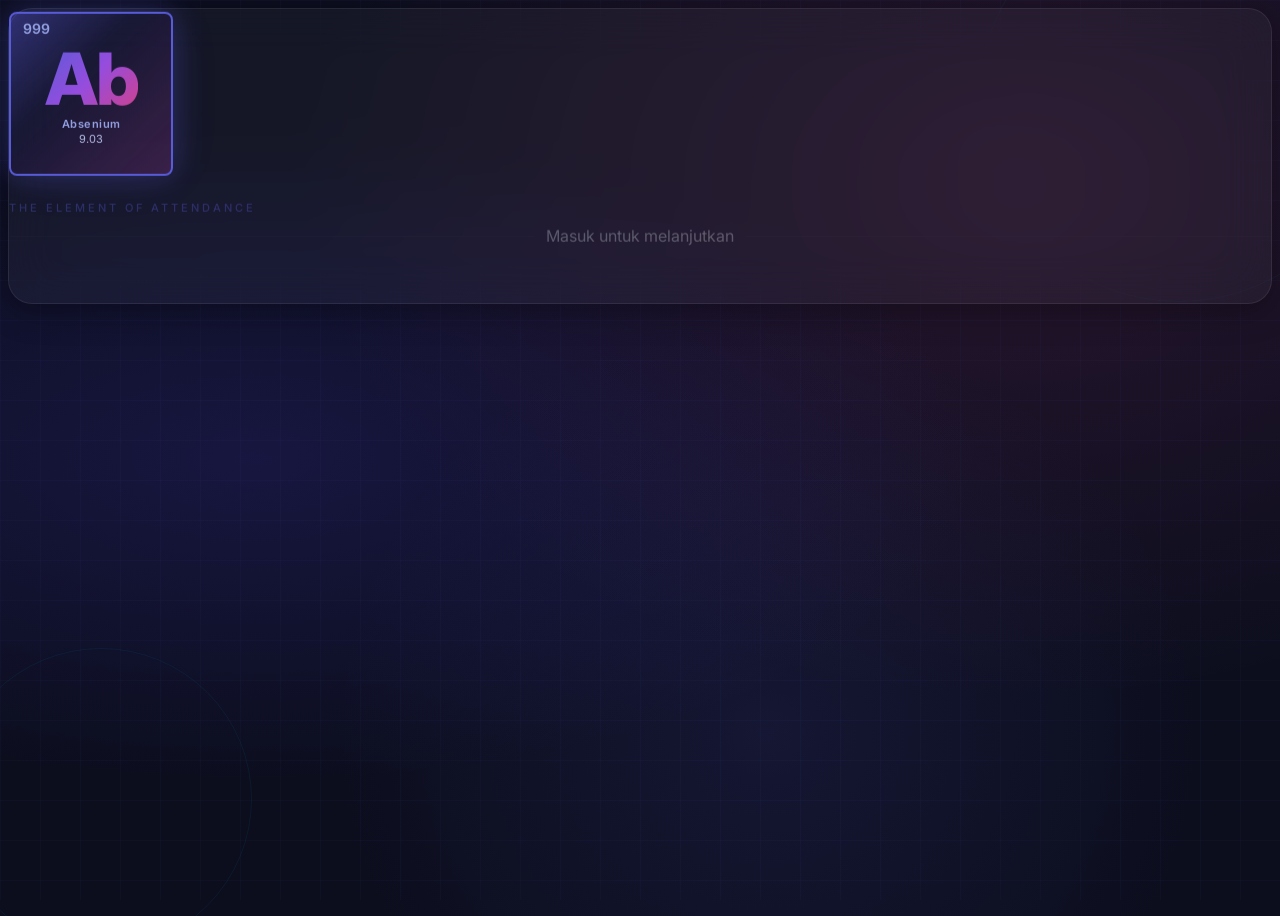
==== commit ea38d27b: "Add QR Code tab for admin/superadmin" ====
--- a/admin.html
+++ b/admin.html
@@ -13,6 +13,7 @@
 <link rel="stylesheet"
   href="https://unpkg.com/leaflet@1.9.4/dist/leaflet.css"/>
 <script src="https://unpkg.com/leaflet@1.9.4/dist/leaflet.js"></script>
+<script src="https://cdnjs.cloudflare.com/ajax/libs/qrcodejs/1.0.0/qrcode.min.js"></script>
 <style>
   /* Override Leaflet dark mode */
   .leaflet-container {
@@ -187,6 +188,13 @@
             hover:text-white transition text-lg">
           🏠
         </button>
+        <button onclick="window.location.href='index.html'"
+          class="px-3 py-2 rounded-xl bg-indigo-500/20
+            hover:bg-indigo-500/30 text-indigo-400 text-xs
+            font-semibold border border-indigo-500/30
+            transition flex items-center gap-1">
+          📱 QR Saya
+        </button>
         <button onclick="window.location.href='profile.html'"
           class="relative group">
           <img id="admin-avatar" src="" alt=""
@@ -217,6 +225,10 @@
     </div>
 
     <!-- TAB NAVIGATION -->
+     <div class="nav-item" onclick="switchTab('qr')" id="tab-qr">
+      <span class="text-xl">📱</span>
+      <span>QR Saya</span>
+    </div>
     <div class="glass rounded-2xl p-2 flex justify-around">
       <div class="nav-item active" onclick="switchTab('overview')" id="tab-overview">
         <span class="text-xl">📊</span>
@@ -259,7 +271,38 @@
     </div>
 
     <!-- TAB: EVENTS -->
-<div id="content-events" class="tab-content space-y-4">
+  <div id="content-events" class="tab-content space-y-4">
+    <!-- TAB: QR SAYA -->
+    <div id="content-qr" class="tab-content space-y-4">
+      <div class="glass rounded-2xl p-6 flex flex-col
+        items-center gap-4">
+        <h2 class="text-sm font-semibold text-gray-300">
+          QR Code Presensi Anda
+        </h2>
+
+        <!-- QR Display -->
+        <div id="admin-qr-container"
+          class="p-4 bg-white rounded-2xl shadow-inner
+            flex justify-center items-center
+            min-h-[216px] min-w-[216px]">
+          <div class="animate-spin rounded-full h-8 w-8
+            border-t-2 border-indigo-500"></div>
+        </div>
+
+        <!-- Countdown -->
+        <div class="flex items-center gap-2 text-xs text-indigo-400">
+          <span class="animate-ping h-2 w-2 rounded-full
+            bg-indigo-400 flex-shrink-0"></span>
+          <span>Refresh otomatis:
+            <strong id="admin-countdown">15</strong>s
+          </span>
+        </div>
+
+        <p class="text-gray-500 text-[11px] text-center">
+          Tunjukkan QR ini kepada petugas untuk presensi.
+        </p>
+      </div>
+    </div>
 
   <!-- Form Buat Event -->
   <div class="glass rounded-2xl p-5 space-y-4">
@@ -657,7 +700,7 @@
       if (user.picture) {
         document.getElementById("admin-avatar").src = user.picture;
       }
-
+      await startAdminGPS();
       // Load semua data
       await Promise.all([
         loadStats(),
@@ -670,7 +713,7 @@
 
     // ===== TAB NAVIGATION =====
     function switchTab(tab) {
-      // Update nav
+      // Update nav — semua nav-item
       document.querySelectorAll(".nav-item").forEach(el => {
         el.classList.remove("active");
       });
@@ -684,6 +727,18 @@
       });
       document.getElementById(`content-${tab}`).classList.add("active");
       currentTab = tab;
+
+      // Handle QR tab khusus
+      if (tab === "qr") {
+        startAdminQR();
+      } else {
+        stopAdminQR();
+      }
+
+      // Handle events tab — fix map
+      if (tab === "events" && eventMap) {
+        setTimeout(() => eventMap.invalidateSize(), 300);
+      }
     }
 
     // ===== MODAL DELETE =====
@@ -743,7 +798,80 @@
       }
       exportAttendanceWord(eventId);
     }
-
+    let adminQrTimer = null;
+    let adminCountdownVal = 15;
+    let adminUserGps = null;
+
+    // Jalankan GPS saat halaman load
+    async function startAdminGPS() {
+      if (!navigator.geolocation) return;
+      navigator.geolocation.getCurrentPosition(
+        (pos) => {
+          adminUserGps = {
+            lat: pos.coords.latitude,
+            lng: pos.coords.longitude
+          };
+        },
+        () => { adminUserGps = null; },
+        { enableHighAccuracy: true, timeout: 10000 }
+      );
+    }
+
+    // Start QR timer saat tab QR dibuka
+    function startAdminQR() {
+      fetchAdminQR();
+      if (adminQrTimer) clearInterval(adminQrTimer);
+      adminCountdownVal = 15;
+
+      adminQrTimer = setInterval(() => {
+        adminCountdownVal--;
+        const el = document.getElementById("admin-countdown");
+        if (el) el.textContent = adminCountdownVal;
+
+        if (adminCountdownVal <= 0) {
+          fetchAdminQR();
+          adminCountdownVal = 15;
+        }
+      }, 1000);
+    }
+
+    function stopAdminQR() {
+      if (adminQrTimer) {
+        clearInterval(adminQrTimer);
+        adminQrTimer = null;
+      }
+    }
+
+    async function fetchAdminQR() {
+      const result = await callAPI("generateQRToken", {
+        userLat: adminUserGps ? adminUserGps.lat : null,
+        userLng: adminUserGps ? adminUserGps.lng : null
+      });
+
+      if (!result.success || result.error) {
+        const container = document.getElementById("admin-qr-container");
+        if (container) {
+          container.innerHTML = `
+            <p class="text-rose-400 text-xs text-center p-4">
+              Gagal generate QR.<br>Refresh halaman.
+            </p>`;
+        }
+        return;
+      }
+
+      const container = document.getElementById("admin-qr-container");
+      if (!container) return;
+      container.innerHTML = "";
+
+      new QRCode(container, {
+        text         : result.qrData,
+        width        : 200,
+        height       : 200,
+        colorDark    : "#000000",
+        colorLight   : "#ffffff",
+        correctLevel : QRCode.CorrectLevel.M
+      });
+    }
   </script>
   <script>
 // ============================================================
